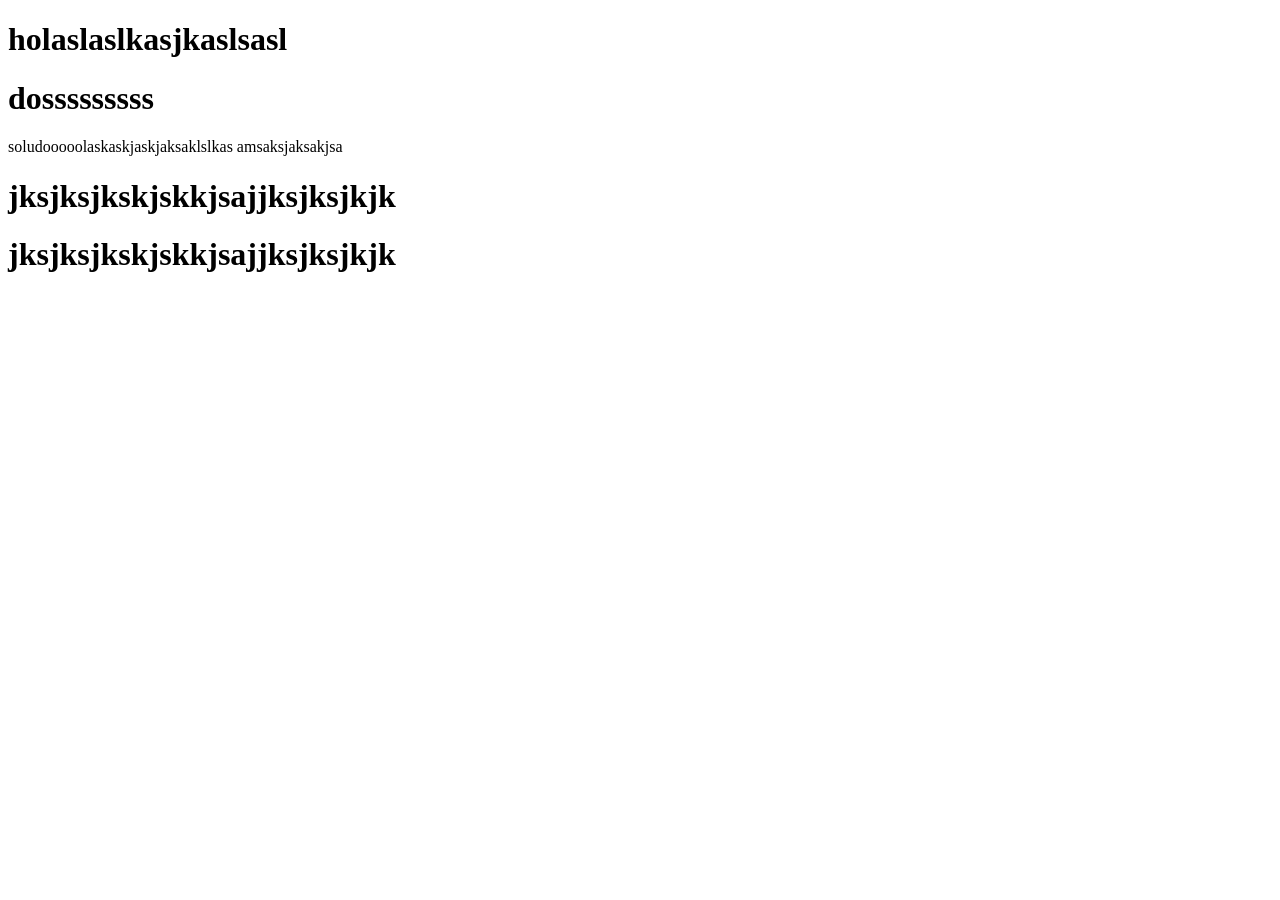
==== index.html @ 42ee4dea "primercommit" ====
<!DOCTYPE html>
<html lang="en">

<head>
    <meta charset="UTF-8">
    <meta name="viewport" content="width=device-width, initial-scale=1.0">
    <title>Document</title>
</head>

<body>
    <h1>holaslaslkasjkaslsasl</h1>
    <h1>dosssssssss</h1>
    soludooooolaskaskjaskjaksaklslkas
    amsaksjaksakjsa

    <h1>jksjksjkskjskkjsajjksjksjkjk</h1>

    <h1>jksjksjkskjskkjsajjksjksjkjk</h1>


</body>

</html>
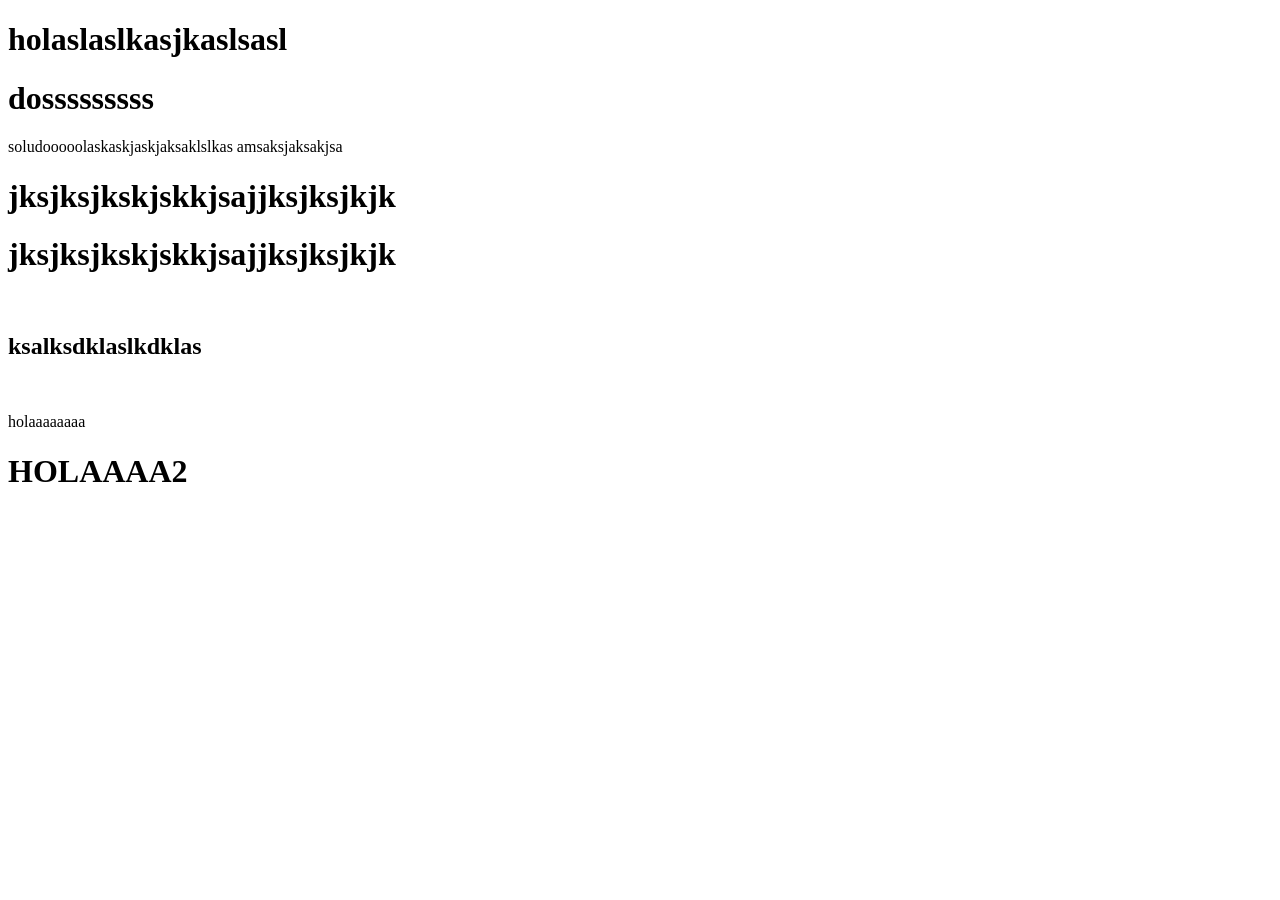
==== commit ebc7a572: "segundocommit" ====
--- a/index.html
+++ b/index.html
@@ -17,6 +17,13 @@
 
     <h1>jksjksjkskjskkjsajjksjksjkjk</h1>
 
+    <img src="" alt="">
+    <img src="" alt="">
+    <h2>ksalksdklaslkdklas</h2>
+    <img src="" alt="">
+    <p>holaaaaaaaa</p>
+    <h1>HOLAAAA2</h1>
+
 
 </body>
 
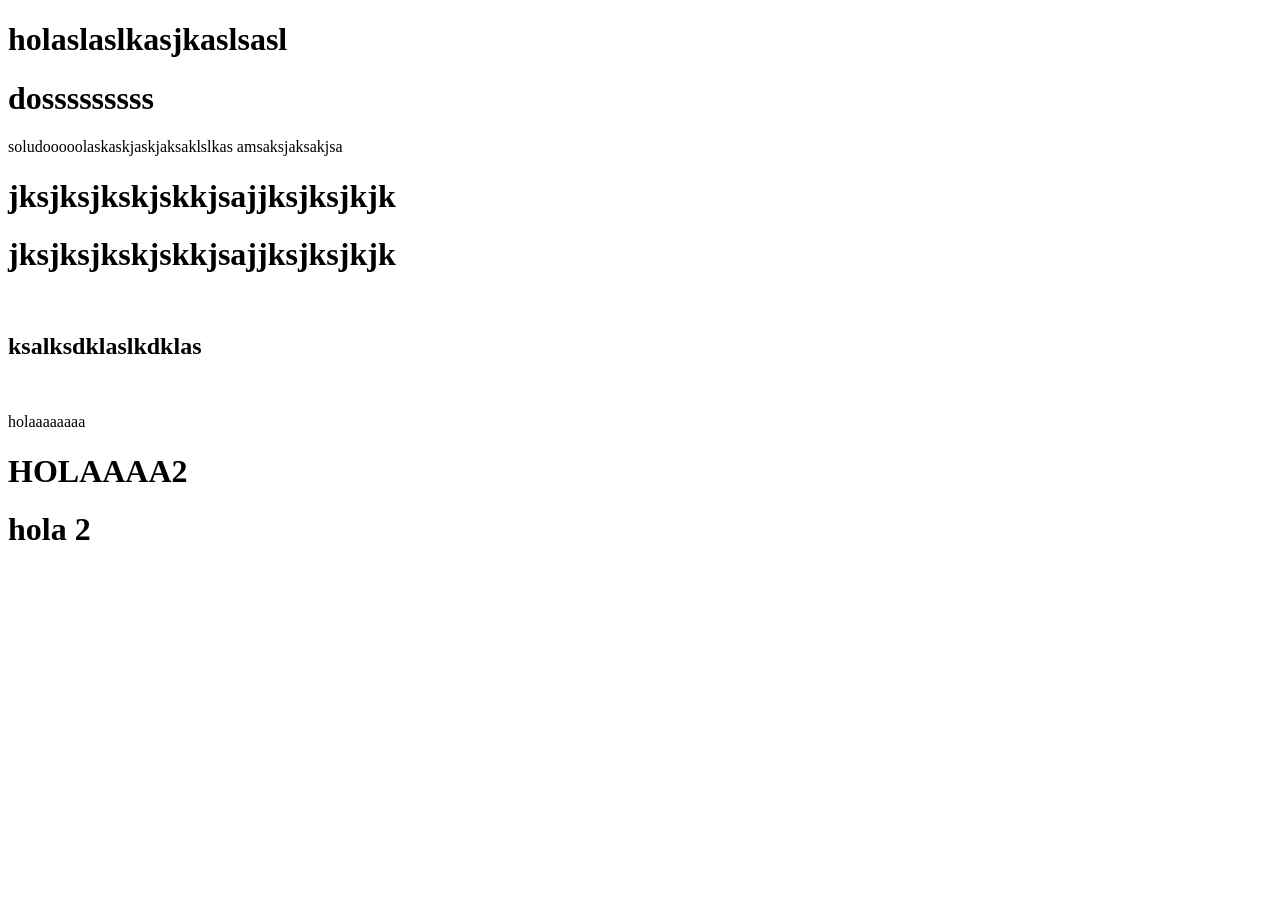
==== commit 2b1cde6c: "tercercomit" ====
--- a/index.html
+++ b/index.html
@@ -23,6 +23,7 @@
     <img src="" alt="">
     <p>holaaaaaaaa</p>
     <h1>HOLAAAA2</h1>
+    <h1>hola 2</h1>
 
 
 </body>
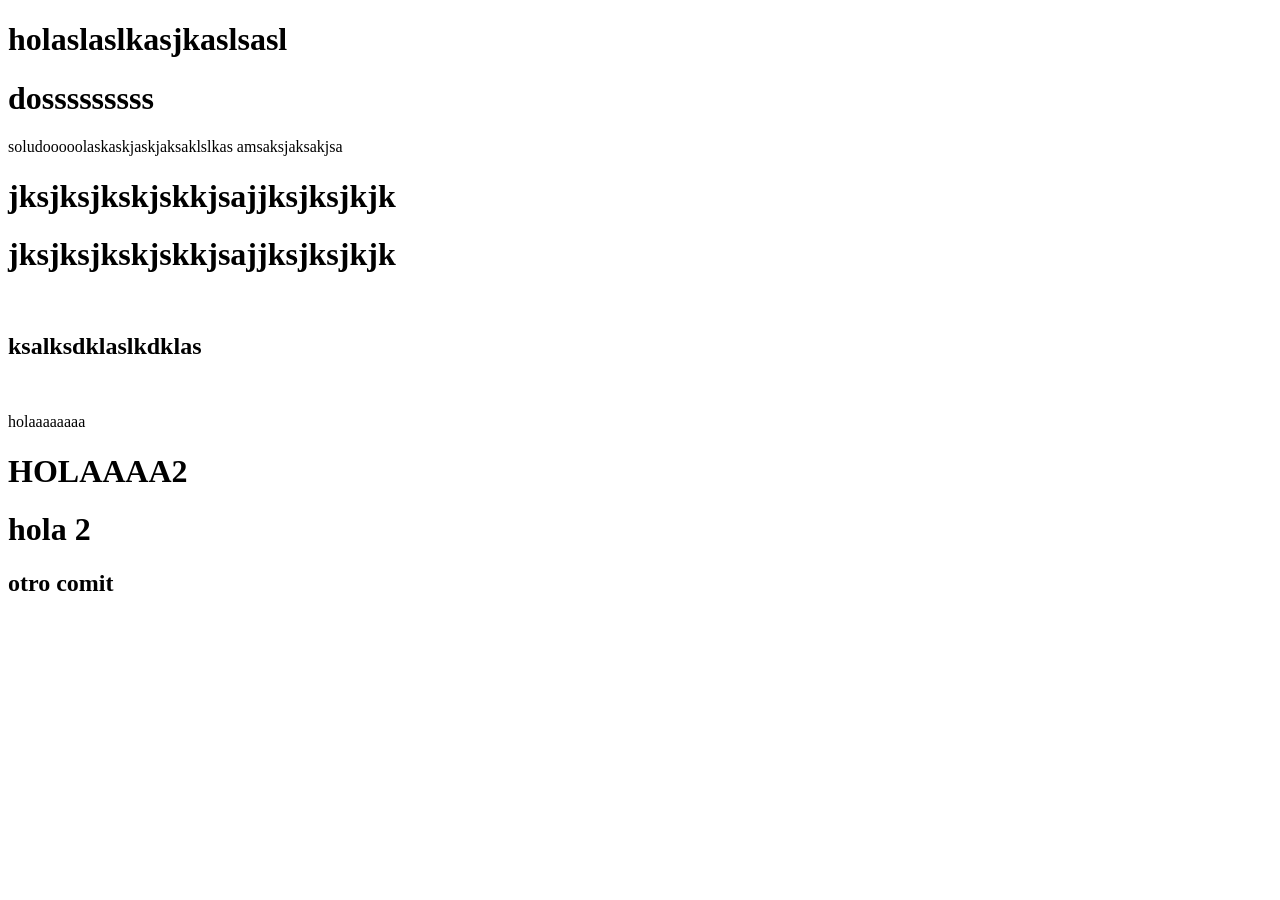
==== commit 1bf01c2c: "comit cuarto" ====
--- a/index.html
+++ b/index.html
@@ -24,6 +24,7 @@
     <p>holaaaaaaaa</p>
     <h1>HOLAAAA2</h1>
     <h1>hola 2</h1>
+    <h2>otro comit</h2>
 
 
 </body>
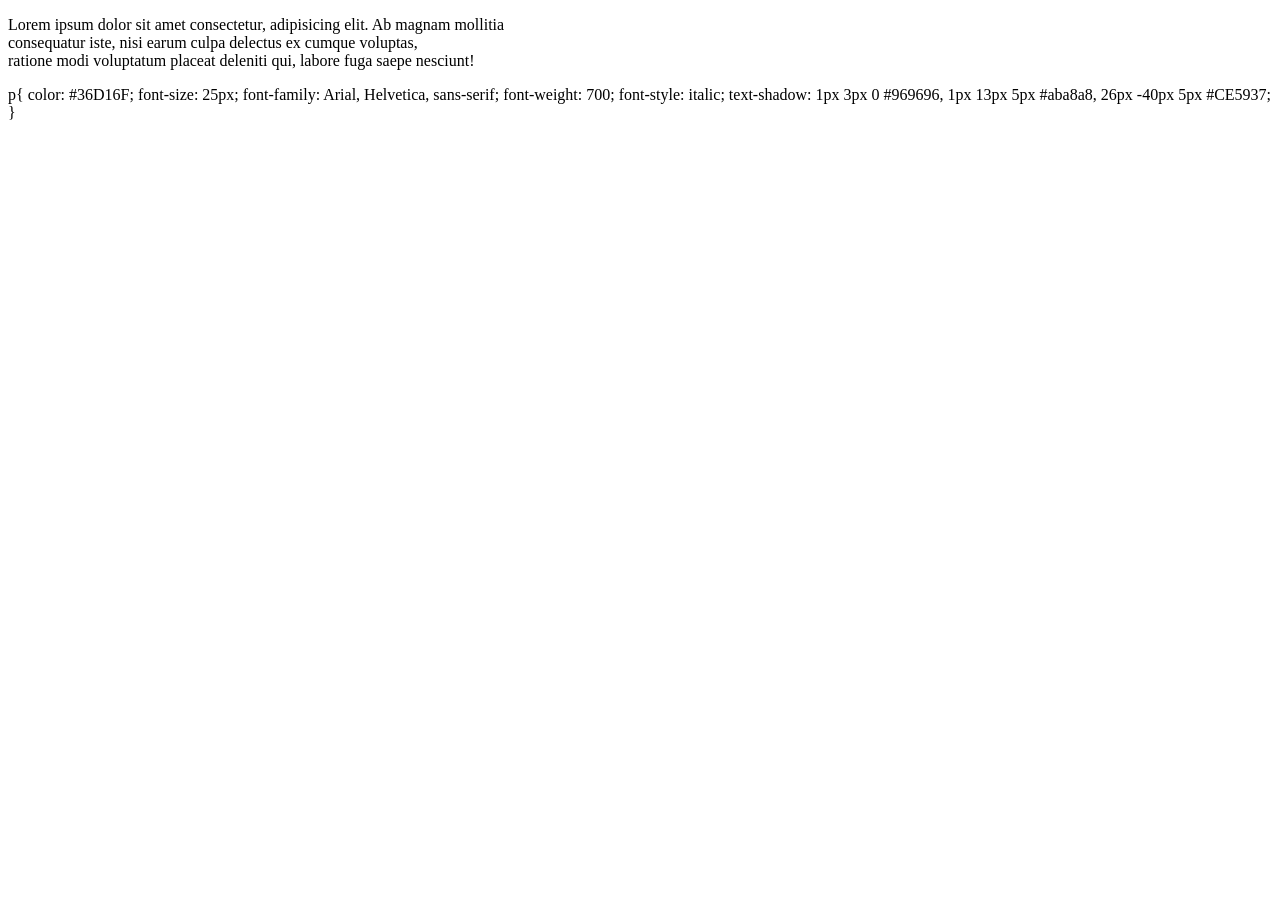
==== commit 234d4d43: "nuevotrabajo" ====
--- a/index.html
+++ b/index.html
@@ -1,32 +1,27 @@
 <!DOCTYPE html>
 <html lang="en">
-
 <head>
     <meta charset="UTF-8">
     <meta name="viewport" content="width=device-width, initial-scale=1.0">
     <title>Document</title>
+    <link rel="stylesheet" href="css/style.css">
 </head>
-
 <body>
-    <h1>holaslaslkasjkaslsasl</h1>
-    <h1>dosssssssss</h1>
-    soludooooolaskaskjaskjaksaklslkas
-    amsaksjaksakjsa
-
-    <h1>jksjksjkskjskkjsajjksjksjkjk</h1>
-
-    <h1>jksjksjkskjskkjsajjksjksjkjk</h1>
-
-    <img src="" alt="">
-    <img src="" alt="">
-    <h2>ksalksdklaslkdklas</h2>
-    <img src="" alt="">
-    <p>holaaaaaaaa</p>
-    <h1>HOLAAAA2</h1>
-    <h1>hola 2</h1>
-    <h2>otro comit</h2>
+    <p>Lorem ipsum dolor sit amet consectetur, adipisicing elit. Ab magnam mollitia <br>
+  consequatur iste, nisi earum culpa delectus ex cumque voluptas, <br>
+  ratione modi voluptatum placeat deleniti qui, labore fuga saepe nesciunt!</p>
+  <div>
+p{
+    color: #36D16F;
+    font-size: 25px;
+    font-family: Arial, Helvetica, sans-serif;
+    font-weight: 700;
+    font-style: italic;
+    text-shadow: 1px 3px 0 #969696, 1px 13px 5px #aba8a8, 26px -40px 5px #CE5937;
+}
 
 
-</body>
+  </div>
 
+ </body>
 </html>
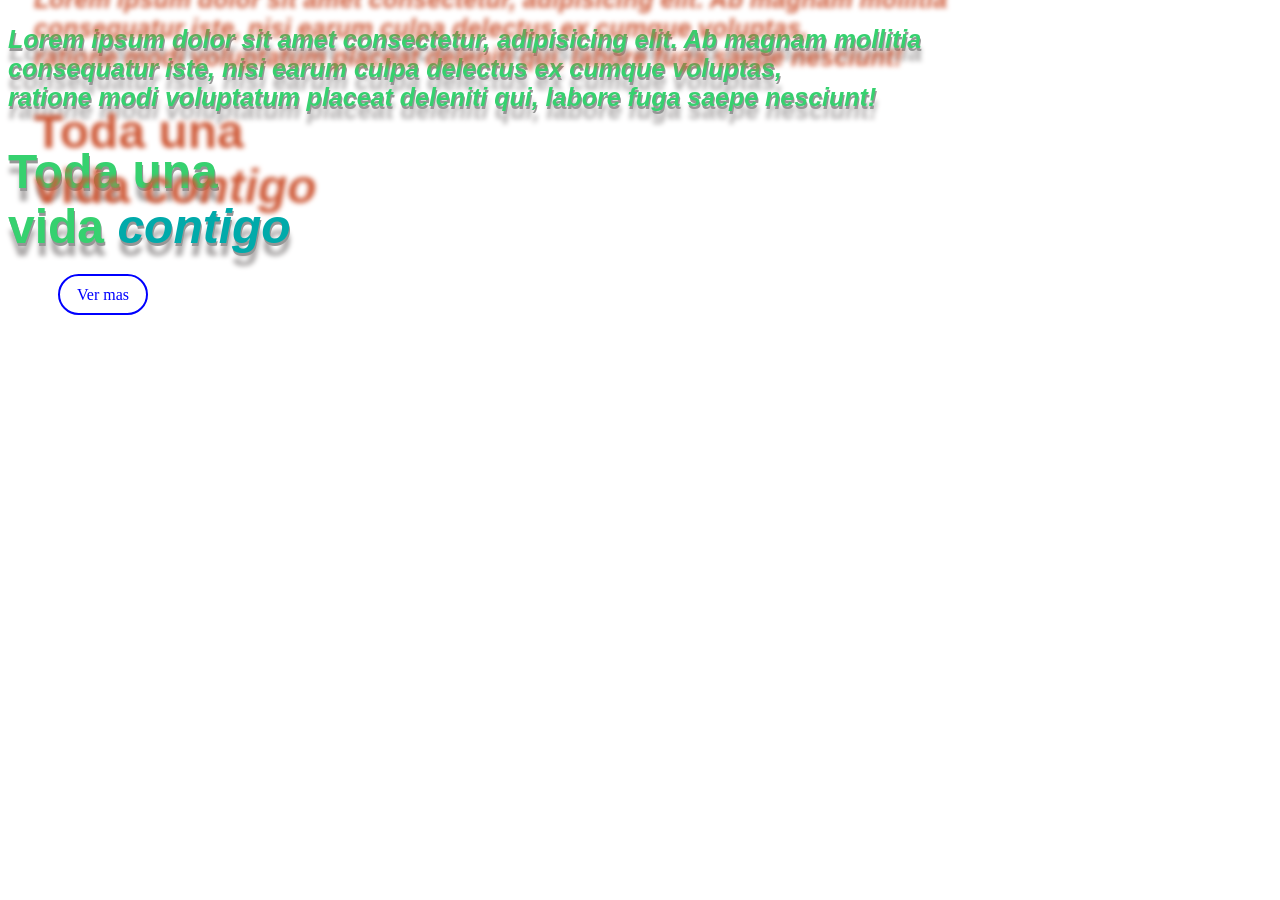
==== commit 215146eb: "miercoles" ====
--- a/index.html
+++ b/index.html
@@ -10,18 +10,13 @@
     <p>Lorem ipsum dolor sit amet consectetur, adipisicing elit. Ab magnam mollitia <br>
   consequatur iste, nisi earum culpa delectus ex cumque voluptas, <br>
   ratione modi voluptatum placeat deleniti qui, labore fuga saepe nesciunt!</p>
-  <div>
-p{
-    color: #36D16F;
-    font-size: 25px;
-    font-family: Arial, Helvetica, sans-serif;
-    font-weight: 700;
-    font-style: italic;
-    text-shadow: 1px 3px 0 #969696, 1px 13px 5px #aba8a8, 26px -40px 5px #CE5937;
-}
-
-
-  </div>
+  
+     <h1>
+         Toda una <br>
+         vida <em> contigo</em>
+     </h1>
+     <a href="">Ver mas</a>
+     
 
  </body>
 </html>
--- a/css/style.css
+++ b/css/style.css
@@ -0,0 +1,40 @@
+p{
+    color: #36D16F;
+    font-size: 25px;
+    font-family: Arial, Helvetica, sans-serif;
+    font-weight: 700;
+    font-style: italic;
+    text-shadow: 1px 3px 0 #969696, 1px 13px 5px #aba8a8, 26px -40px 5px #CE5937;
+}
+h1{
+    color: #36D16F;
+    font-size: 48px;
+    font-family: roboto, sans-serif;
+    font-weight: 700;
+    font-style: normal;
+    text-shadow: 1px 3px 0 #969696, 1px 13px 5px #aba8a8, 26px -40px 5px #CE5937;
+}
+h1 em{
+    color:#00AAAA;
+    font-style: italic;
+}
+a{
+    color:blue;
+    background-color: white;
+    text-decoration: none;
+    padding: 10px 17px;
+    border: 2px solid blue;
+    margin: 50px;
+    border-radius: 999px;
+
+}
+
+a:hover{
+    border: 2px solid blue;
+    -webkit-box-shadow: 0px 0px 17px 1px #1F4BFF; 
+box-shadow: 0px 0px 17px 1px #1F4BFF;
+ 
+    
+
+}
+ 
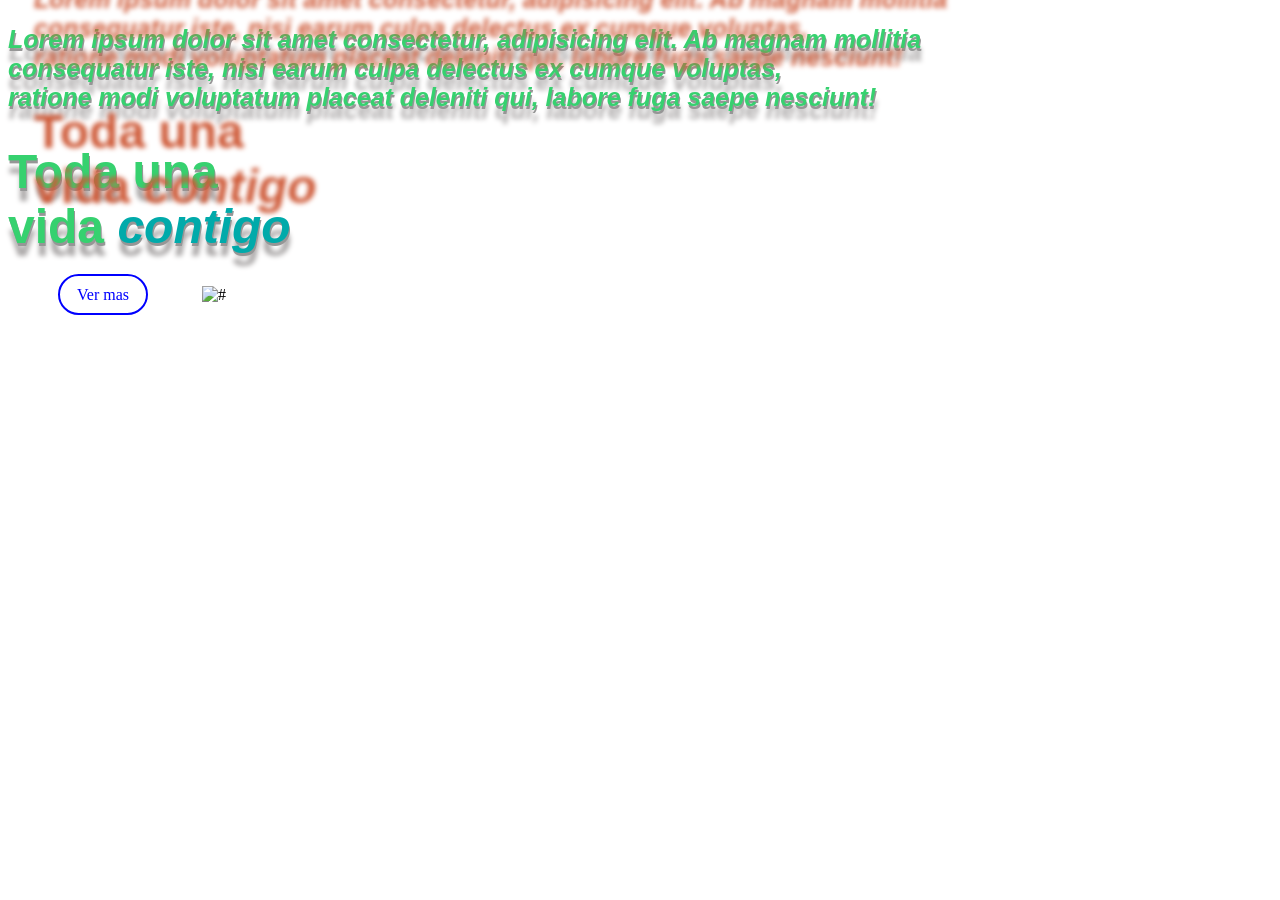
==== commit da554e9f: "holas" ====
--- a/index.html
+++ b/index.html
@@ -16,7 +16,7 @@
          vida <em> contigo</em>
      </h1>
      <a href="">Ver mas</a>
-     
-
+     <img src="https://www.cineplanet.com.pe/static/fb1a07831d14363914b1.svg" alt="#" width="300" height="200">
+       
  </body>
 </html>
